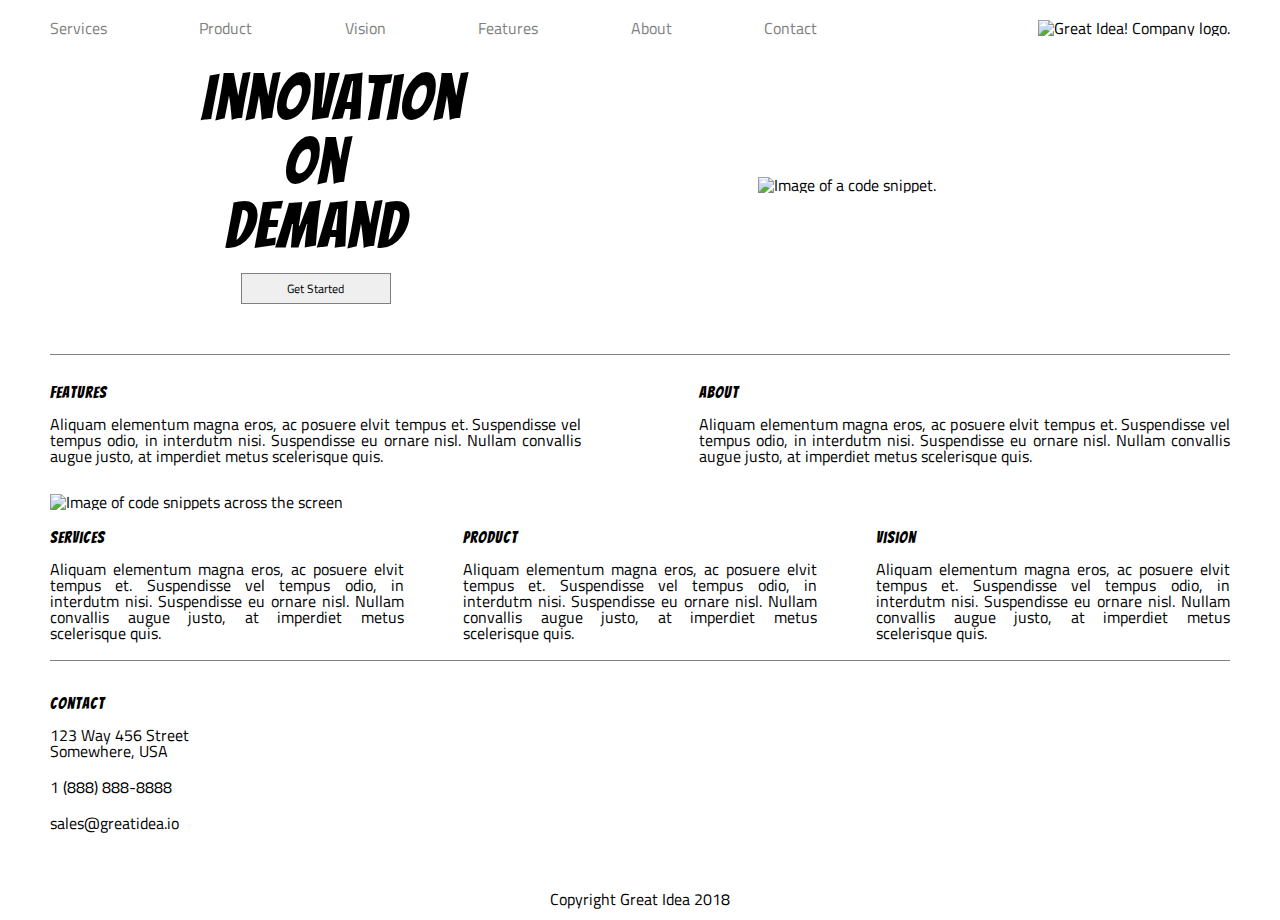
==== index.html @ 4d437dbc "Copy code from previous project" ====
<!doctype html>

<html lang="en">
<head>
  <meta charset="utf-8">
  <title>Great Idea - Responsive I</title>

  <link href="https://fonts.googleapis.com/css?family=Bangers|Titillium+Web" rel="stylesheet">
  <link rel="stylesheet" href="css/index.css">

</head>

<body>
<!-- Use past code you created here for Great Idea Web Page or past solution for Great Idea Web Page HTML here! -->
  <div class="main-container">
    <header>
      <nav>
        <a href="services.html">Services</a>
        <a href="#">Product</a>
        <a href="#">Vision</a>
        <a href="#">Features</a>
        <a href="#">About</a>
        <a href="#">Contact</a>
      </nav>
      <img class="logo" src="img/logo.png" alt="Great Idea! Company logo.">
    </header>
    <section id="title">
      <div id="title-content">
        <h1>Innovation On Demand</h1>
        <button>Get Started</button>
      </div>
      <div id="title-img">
        <img src="img/header-img.png" alt="Image of a code snippet.">
      </div>
    </section>
    <section id="content">
      <div id="content-top">
        <div class="content-item" id="features">
          <h2>Features</h2>
          <p>Aliquam elementum magna eros, ac posuere elvit tempus et. Suspendisse vel tempus odio, in interdutm nisi. Suspendisse eu ornare nisl. Nullam convallis augue justo, at imperdiet metus scelerisque quis.</p>
        </div>
        <div class="content-item">
          <h2>About</h2>
          <p>Aliquam elementum magna eros, ac posuere elvit tempus et. Suspendisse vel tempus odio, in interdutm nisi. Suspendisse eu ornare nisl. Nullam convallis augue justo, at imperdiet metus scelerisque quis.</p>
        </div>
      </div>
      <div id="content-image">
        <img class="middle-img" src="img/mid-page-accent.jpg" alt="Image of code snippets across the screen">
      </div>
      <div id="content-bottom">
        <div class="content-item" id="services">
          <h2>Services</h2>
          <p>Aliquam elementum magna eros, ac posuere elvit tempus et. Suspendisse vel tempus odio, in interdutm nisi. Suspendisse eu ornare nisl. Nullam convallis augue justo, at imperdiet metus scelerisque quis.</p>
        </div>
        <div class="content-item" id="product">
          <h2>Product</h2>
          <p>Aliquam elementum magna eros, ac posuere elvit tempus et. Suspendisse vel tempus odio, in interdutm nisi. Suspendisse eu ornare nisl. Nullam convallis augue justo, at imperdiet metus scelerisque quis.</p>
        </div>
        <div class="content-item">
          <h2>Vision</h2>
          <p>Aliquam elementum magna eros, ac posuere elvit tempus et. Suspendisse vel tempus odio, in interdutm nisi. Suspendisse eu ornare nisl. Nullam convallis augue justo, at imperdiet metus scelerisque quis.</p>
        </div>
      </div>
    </section>
    <section id="contact">
      <h2>Contact</h2>
      <p>123 Way 456 Street</p>
      <p>Somewhere, USA</p>
      <p id="phone">1 (888) 888-8888</p>
      <p>sales@greatidea.io</p>
    </section>
    <footer>
      <p>Copyright Great Idea 2018</p>
    </footer>
  </div>

</body>
</html>
---- css/index.css ----
/* Use your own code or past solution for Great Idea Web Page CSS here! */


html, body, div, span, applet, object, iframe,
h1, h2, h3, h4, h5, h6, p, blockquote, pre,
a, abbr, acronym, address, big, cite, code,
del, dfn, em, img, ins, kbd, q, s, samp,
small, strike, strong, sub, sup, tt, var,
b, u, i, center,
dl, dt, dd, ol, ul, li,
fieldset, form, label, legend,
table, caption, tbody, tfoot, thead, tr, th, td,
article, aside, canvas, details, embed, 
figure, figcaption, footer, header, hgroup, 
menu, nav, output, ruby, section, summary,
time, mark, audio, video {
	margin: 0;
	padding: 0;
	border: 0;
	font-size: 100%;
	font: inherit;
	vertical-align: baseline;
}
/* HTML5 display-role reset for older browsers */
article, aside, details, figcaption, figure, 
footer, header, hgroup, menu, nav, section {
	display: block;
}
body {
	line-height: 1;
}
ol, ul {
	list-style: none;
}
blockquote, q {
	quotes: none;
}
blockquote:before, blockquote:after,
q:before, q:after {
	content: '';
	content: none;
}
table {
	border-collapse: collapse;
	border-spacing: 0;
}

/* Set every element's box-sizing to border-box */
* {
    box-sizing: border-box;
}

html, body {
    height: 100%;
    font-family: 'Titillium Web', sans-serif;
}

h1, h2, h3, h4, h5 {
    font-family: 'Bangers', cursive;
    letter-spacing: 1px;
    margin-bottom: 15px;
}

/* Copy and paste your work from yesterday here and start to refactor into flexbox */

.main-container {
	margin-left: 50px;
	margin-right: 50px;
	margin-top: 20px;
}
header{
	display: flex;
	margin-bottom: 30px;
	justify-content: space-between;
}

header nav {
	display: flex;
	justify-content: space-between;
	align-items: center;
	width: 65%;
}


header nav a{
	text-decoration: none;
	color: gray;

}

#title {
	margin-top: 30px;
	display: flex;
	/* justify-content: center; */
	align-items: center;
}
#title-content, #title-img {
	width: 45%;
}

#title-content{
	display: flex;
	flex-direction: column;
	justify-content: center;
	align-items: center;
}

#title-content h1 {
	max-width: 350px;
}


#title-content button {
	max-width: 150px;
}

#title-content h1{
	font-size: 64px;
	text-align: center;
	padding-right: 60px;
	padding-left: 60px;

}

#title-img {
	display: flex;
	justify-content: center
}
#title-content button{
	text-align: center;
	padding-top: 5px;
	padding-bottom: 5px;
	border: 1px solid gray;
	width: 30%;
	font-family: 'Titillium Web', sans-serif;
	font-size: 12px;

}


#content {
	margin-top: 50px;
	border-top: 1px solid gray;
	border-bottom: 1px solid gray;
	display: flex;
	flex-direction: column;
	justify-content: space-between;
}

#content-top{
	display: flex;
	justify-content: space-between;
	max-height: 150px;
	padding-top: 30px;
	padding-bottom: 30px;
	align-items: center;
}

#content-top .content-item {
	width: 45%;
}

#content-top .content-item p{
	text-align: justify;
}


#content-image {
	display: flex;

}

#content-image img {
	width: 100%;
	max-height: 175px;
}

#content-bottom {
	display: flex;
	justify-content: space-between;
	align-items: center;
	max-height: 150px;
	padding-top: 60px;
	padding-bottom: 60px;
}
#content-bottom .content-item {
	width: 30%;
}

#content-bottom .content-item p{
	text-align: justify;
}


#contact {
	margin-top: 35px;
	margin-bottom: 60px;
}

#phone {
	padding-top: 20px;
	padding-bottom: 20px;
}
footer {
	width: 100%;
	text-align: center;
}

#services-title {
	display: flex;
	flex-direction: column;
}

#services-title-img {
	width: 100%;
}

#services-title-img img {
	width: 100%;
}

#services-title-content {
	padding: 40px 0;
}

#services-title-content p {
	text-align: justify;
}

#services-title-content h2 {
	font-size: 24px;
}

#services-content {
	display: flex;
	justify-content: space-between;
	flex-wrap: wrap;
	border-top: 1px solid black;
	border-bottom: 2px solid black;
	padding-top: 40px;
}

.services-content-item {
	width: 48%;
	margin-bottom: 40px;
	padding: 20px;
	background-color: 	#F0F0F0;
	border: 1px solid black;
}

.services-content-item button {
	margin-top: 20px;
	padding: 10px 40px;
	color: black;
	border-radius: 5px;
	border: 1px solid black;
}

#services-facts {
	display: flex;
	justify-content: space-between;
	margin-top: 40px;
	margin-bottom: 100px
}

.services-facts-item {
	width: 48%;
}

.services-facts-item ul {
	padding: 30px 0;
}

.services-facts-item img {
	height: 100%;
	width: 100%;
}

.services-facts-item ul li {
	padding-bottom: 10px;
	list-style: square inside;
}

@keyframes animation {
	to {
	  background-color: black;
	  color: white;
	}  
  }
  
.services-content-item button:hover {
	animation-name: animation;
	animation-duration: 300ms;
	animation-direction: alternate;
	animation-fill-mode: forwards;
  }

@keyframes popout {
    to {
		font-size: 24px;
	}
}

header nav a:hover {
	animation: popout 300ms ease;
	animation-fill-mode: forwards;
}

@keyframes whiteout {
    to {
		background-color: grey;
		color: white;
		border: 1px solid white
	}
}

#title-content button:hover {
	animation: whiteout 300ms ease;
	animation-fill-mode: forwards;
}
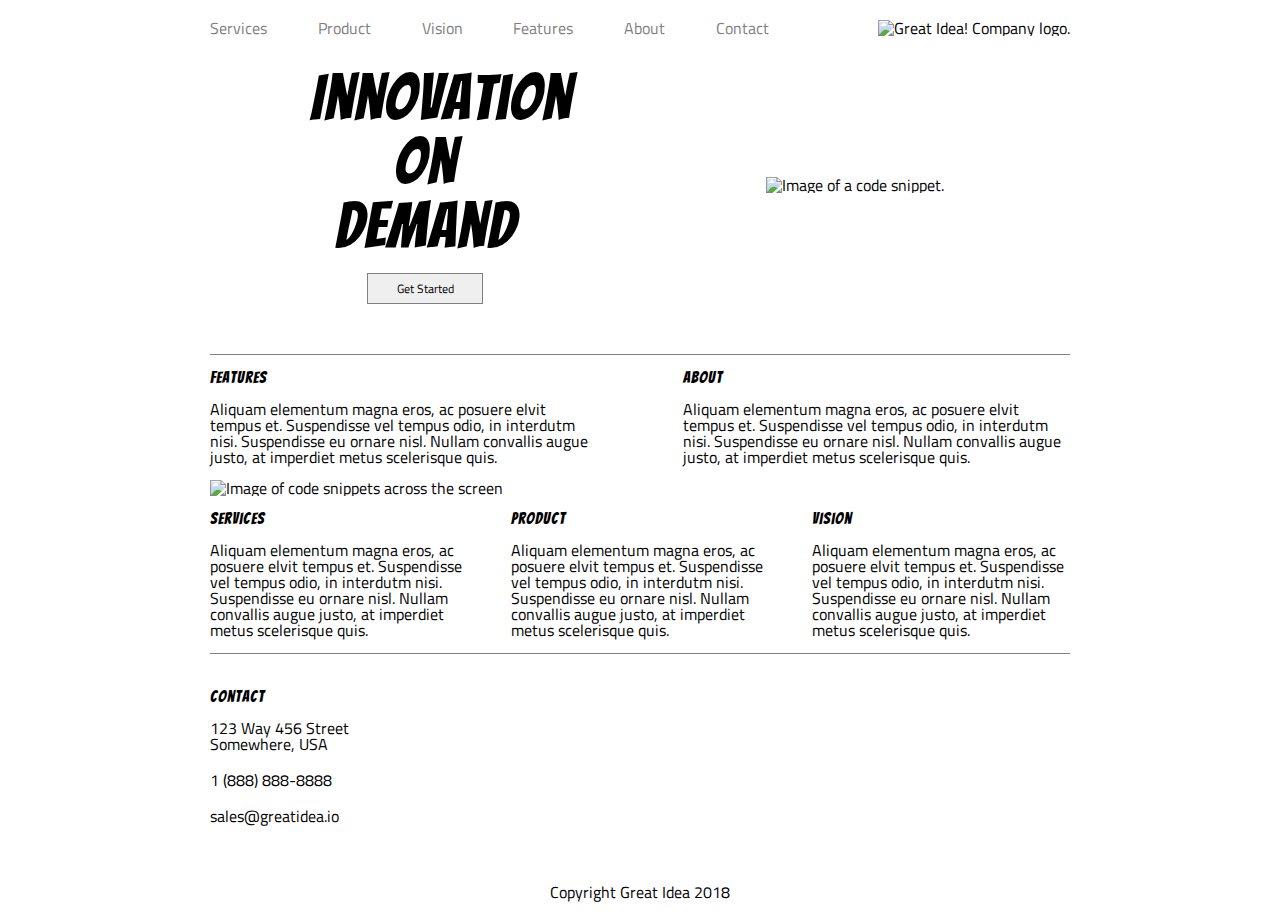
==== commit 2b05606e: "Make site responsive to tablets" ====
--- a/index.html
+++ b/index.html
@@ -3,6 +3,7 @@
 <html lang="en">
 <head>
   <meta charset="utf-8">
+  <meta name="viewport" content="width=device-width, initial-scale=1.0">
   <title>Great Idea - Responsive I</title>
 
   <link href="https://fonts.googleapis.com/css?family=Bangers|Titillium+Web" rel="stylesheet">
--- a/css/index.css
+++ b/css/index.css
@@ -27,7 +27,11 @@
 	display: block;
 }
 body {
-	line-height: 1;
+    line-height: 1;
+    width: 75%;
+    margin: 0 auto;
+    background-color: white;
+
 }
 ol, ul {
 	list-style: none;
@@ -50,6 +54,7 @@
     box-sizing: border-box;
 }
 
+
 html, body {
     height: 100%;
     font-family: 'Titillium Web', sans-serif;
@@ -91,8 +96,8 @@
 #title {
 	margin-top: 30px;
 	display: flex;
-	/* justify-content: center; */
-	align-items: center;
+    align-items: center;
+    justify-content: space-around;
 }
 #title-content, #title-img {
 	width: 45%;
@@ -102,7 +107,7 @@
 	display: flex;
 	flex-direction: column;
 	justify-content: center;
-	align-items: center;
+    align-items: center;
 }
 
 #title-content h1 {
@@ -124,7 +129,7 @@
 
 #title-img {
 	display: flex;
-	justify-content: center
+    justify-content: center;
 }
 #title-content button{
 	text-align: center;
@@ -144,15 +149,12 @@
 	border-bottom: 1px solid gray;
 	display: flex;
 	flex-direction: column;
-	justify-content: space-between;
+	justify-content: space-evenly;
 }
 
 #content-top{
 	display: flex;
 	justify-content: space-between;
-	max-height: 150px;
-	padding-top: 30px;
-	padding-bottom: 30px;
 	align-items: center;
 }
 
@@ -160,10 +162,9 @@
 	width: 45%;
 }
 
-#content-top .content-item p{
-	text-align: justify;
-}
-
+.content-item {
+	padding: 15px 0;
+}
 
 #content-image {
 	display: flex;
@@ -179,16 +180,9 @@
 	display: flex;
 	justify-content: space-between;
 	align-items: center;
-	max-height: 150px;
-	padding-top: 60px;
-	padding-bottom: 60px;
 }
 #content-bottom .content-item {
 	width: 30%;
-}
-
-#content-bottom .content-item p{
-	text-align: justify;
 }
 
 
@@ -319,4 +313,41 @@
 	animation-fill-mode: forwards;
 }
 
+@media (max-width: 1200px) {
+    body {
+        width: 90%;
+    }
+}
+
+@media (max-width: 960px) {
+    body {
+        width: 100%;
+    }
+}
+
+@media (max-width: 900px) {
+	#title-img {
+		display: none;
+	}
+
+	header {
+		flex-direction: column-reverse;
+		align-items: center;
+	}
+
+	header nav {
+		width: 100%;
+		padding: 40px 0;
+	}
+
+	#title-content button {
+		width: 200px
+	}
+
+	#content {
+		border-top: 2px solid black;
+		border-bottom: 2px solid black;
+	}
+}
+
   